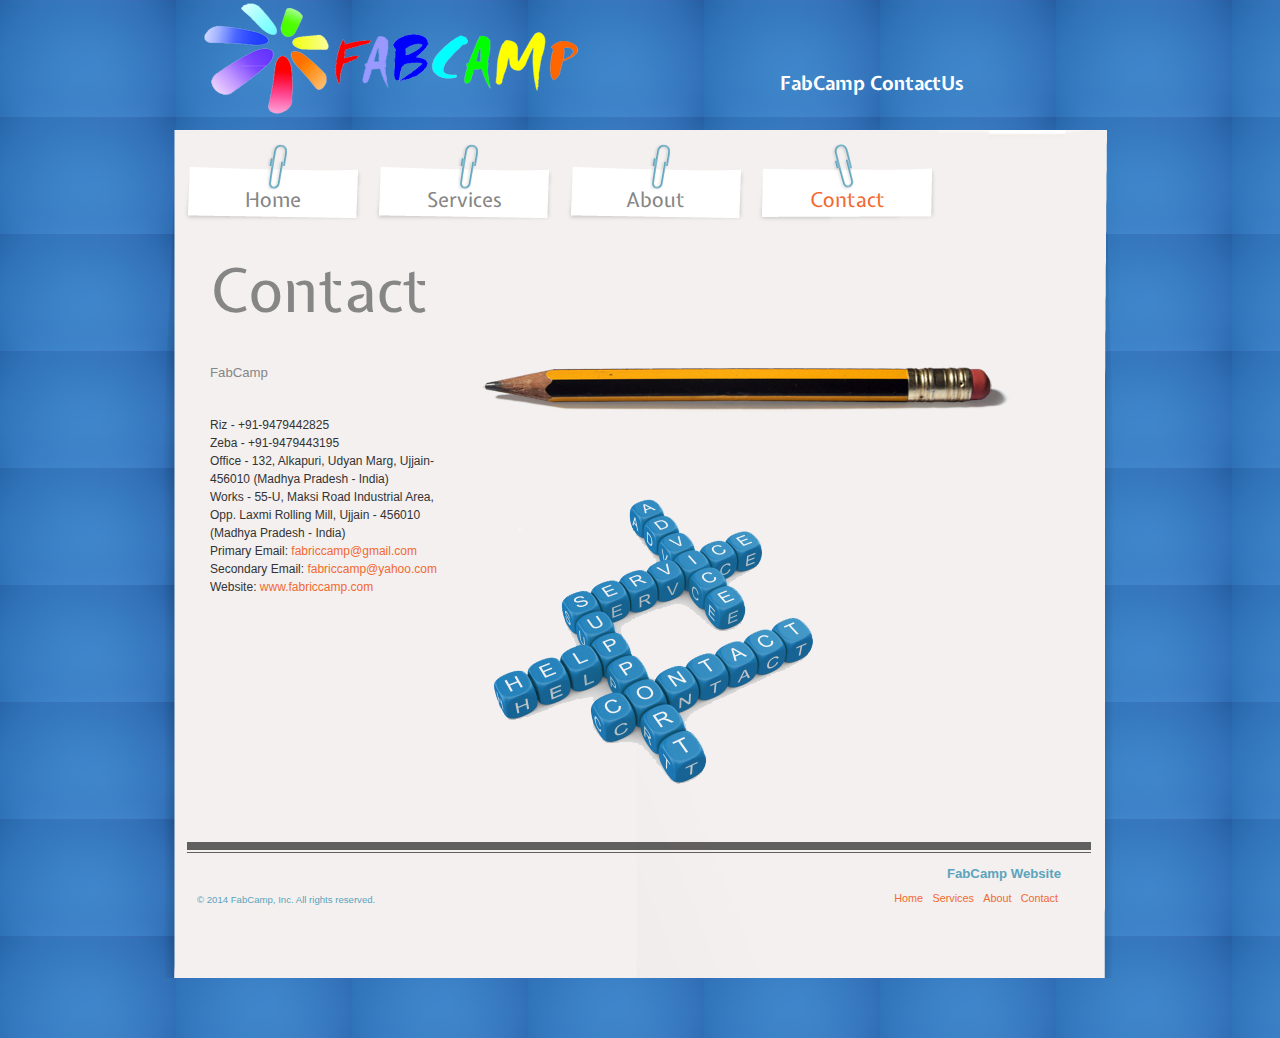
==== contact.html @ 1a623f2a "Initial Commit" ====
<!DOCTYPE html>
<html>
<head>
<link href='http://fonts.googleapis.com/css?family=Expletus+Sans&v2' rel='stylesheet' type='text/css'>
	<meta charset="utf-8">
    <meta name="Description" content="FabCamp">
    <meta name="author" content="FabCamp, Inc.">
    <meta name="Copyright" content="Copyright (c) 2014 FabCamp, all rights reserved.">
          <title>FabCamp - Contact</title>
    <link rel="stylesheet" href="stylesheets/default.css" />
    <!--[if IE]>
    <script src="http://html5shim.googlecode.com/svn/trunk/html5.js"></script>
    <![endif]-->
</head>
<body>
    <section id="mainRight" class="clear">
        <header>
            <h1><span>FabCamp ContactUs</span></h1>
        </header>
        <nav>
            <ul>
                <li><a href="index.html">Home</a></li>
                <li><a href="services.html">Services</a></li>
                <li><a href="about.html">About</a></li>
                <li><a href="contact.html" class="selected">Contact</a></li>
            </ul>
        </nav>
		<section class="index">
		<h2>Contact</h2>
		<div class="contact">
			<p>FabCamp</p>
			<br />Riz  - +91-9479442825
			<br />Zeba - +91-9479443195
			<br />Office - 132, Alkapuri, Udyan Marg, Ujjain-456010 (Madhya Pradesh - India)
			<br />Works - 55-U, Maksi Road Industrial Area, Opp. Laxmi Rolling Mill, Ujjain - 456010 (Madhya Pradesh - India)
   			<br />Primary Email: <a href="mailto:fabriccamp@gmail.com?subject=hi!">fabriccamp@gmail.com</a>
    		<br />Secondary Email: <a href="mailto:fabriccamp@yahoo.com?subject=hi!">fabriccamp@yahoo.com</a>
			<br />Website: <a href="http://www.fabriccamp.com">www.fabriccamp.com</a>
   </div>
   <div class="index">
   <img src="images/contact_img.png" width="530" height="64" alt="" title="" border="0" />
   <br /><br />
      		<p></p>
			<p><img src="images/contact-image.png" width="347" height="346" alt="" title="" border="0" /></p>
   </div></section>
        <!-- end columns -->
        <footer>
		        <h5 id="signature">FabCamp Website</h5>
            <p>&copy; 2014 FabCamp, Inc. All rights reserved.</p>
            <ul>
                <li><a href="index.html">Home</a></li>
                <li><a href="services.html">Services</a></li>
                <li><a href="about.html">About</a></li>
                <li><a href="contact.html">Contact</a></li>
            </ul>
        </footer>
    </section>
    <!-- end mainRight -->
    <div id="logoTxt">
        <h1><span></span></h1>
        <h2><span></span></h2>
    </div>
</body>
</html>
---- stylesheets/default.css ----
/* Copyright (c) 2010 CoffeeCup, All rights reserved - http://www.coffeecup.com/
----------------------------------------------------------------------------------------------------*/

/* Reset v1.0 | 20080212 - http://meyerweb.com/eric/tools/css/reset/
----------------------------------------------------------------------------------------------------*/

html, body, div, span, applet, object, iframe,
h1, h2, h3, h4, h5, h6, p, blockquote, pre,
a, abbr, acronym, address, big, cite, code,
del, dfn, em, font, img, ins, kbd, q, s, samp,
small, strike, strong, sub, sup, tt, var,
b, u, i, center,
dl, dt, dd, ol, ul, li,
fieldset, form, label, legend,
table, caption, tbody, tfoot, thead, tr, th, td {
	margin: 0;
	padding: 0;
	border: 0;
	outline: 0;
	font-size: 100%;
	vertical-align: baseline;
	background: transparent;
}

body {
	line-height: 1;
}

ol, ul {
	list-style: none;
}

blockquote, q {
	quotes: none;
}

blockquote:before, blockquote:after,
q:before, q:after {
	content: '';
	content: none;
}

/* remember to define focus styles! */
:focus {
	outline: 0;
}

/* remember to highlight inserts somehow! */
ins {
	text-decoration: none;
}

del {
	text-decoration: line-through;
}

/* tables still need 'cellspacing="0"' in the markup */
table {
	border-collapse: collapse;
	border-spacing: 0;
}

/* Reset for HTML 5 Elements
----------------------------------------------------------------------------------------------------*/

/* tells browsers that don't read html 5 tags to render like divs */
header, footer, aside, nav, article, section {
	display: block;
	margin: 0;
	padding: 0;
}

/* clears containers with floated elements, no need for extra markup! */
.clear:after {
    content: ".";
    display: block;
    height: 0;
    clear: both;
    visibility: hidden;
}

/* Type
----------------------------------------------------------------------------------------------------*/

html {
	font-size: 16px;
}

body {
	color: #333;
	font: 75%/1.5em Trebuchet MS, Arial, sans-serif;
}

h1, h2, h3, h4, h5, h6 {
    color: #5CA4BD;
	font: 1.9em/1em Trebuchet MS, Arial, sans-serif;
}

h1 {
	color: #f7f7f7;
    font: 5em Expletus Sans, Trebuchet MS, Arial, sans-serif;
	font-weight: bold;    
}

h2 {
	color: #868686;
    font: 5em Expletus Sans, Trebuchet MS, Arial, sans-serif;
}

h3 {
	color: #f26932;
	font-size: 2em;
	font-weight: bold;
}

h4 {
	font-size: 1.35em;
    color: #f26932;
    font-weight: bolder;
}

h5 {
	font-size: 1.1em;
	font-weight: bold;
}

h6 {
	font-size: 1em;
	font-weight: bold;
}

p {
	color: #868686;
	font-family: Trebuchet MS, Arial, sans-serif;
	font-size: 1.1em;
	line-height: 1.5em;
	text-align: left;
}

ul {
	list-style: disc;
	color: #f26932;
	font-size: 1.0em;
	font-weight: normal;
	line-height: 1.3em;
}

ol, ol.lowerRoman, ol.upperAlpha {
	list-style: decimal;
	color: #f26932;
	font-size: 1.0em;
	font-weight: normal;
	line-height: 1.3em;
}

ol.lowerRoman {
	list-style: lower-roman;
}

ol.upperAlpha {
	list-style: upper-alpha;
}

strong, b, .b {
	color: #f26932 !important;
	font-weight: bold;
}

a {
	color: #f26932;
	text-decoration: none;
}

/*a:link {
	color: #f26932;
	outline: none;
	text-decoration: none;
}

a:visited {
	color: #f26932;
	outline: none;
	text-decoration: none;
}*/

a:hover {
	color: #5ca4bd;
	text-decoration: underline;
}

a:active {
	color: #f26932;
	outline: none;
	text-decoration: none;
}

a:focus {
	outline: 1px dotted;
}

.more {
	text-decoration: underline !important;
}

/* Spacing
----------------------------------------------------------------------------------------------------*/



h1, h2, h3, h4, h5, h6 {
	padding-bottom: 3px !important;
}

hr {
	border: 0 #ccc solid;
	border-top-width: 1px;
	clear: both;
	height: 0;
}

p {
	margin-right: 10px;
	padding: 5px 0;
}

blockquote {
	margin-right: 10px;
	padding: 5px 0 20px 0;
}

ul, ol {
	margin-left: 25px;
	padding-left: 0;
}

li {
	margin-bottom: 15px;
	margin-left: 15px;
}

p, dl, hr, h1, h2, h3, h4, h5, h6, ol, ul, pre, table, address, fieldset {
	margin-bottom: 10px;
}

/* Layout
----------------------------------------------------------------------------------------------------*/

html {

	background: url(../images/background.png) repeat;
    background-color: #fff;
	padding: 0px 0px 0px 0px;
	text-align: left;
}

body {
	background:;
    background-repeat: no-repeat;
    width: 960px;
	margin: 0 auto;
	position: relative;
	border: none;
}

#logoTxt {
	background: url(../images/logo.png) top right no-repeat;
	position: absolute;
    display:inline-block;
	top: -130px;
	left: 40px;
	width: 378px;
	height: 115px;
	border: none;
    padding-bottom: 50px;
    z-index: 10 !important;
}

#logoTxt h1, #logoTxt h2 {
	color: #fff;
	font-size: 3em;
	line-height: 1.5em;
	text-align: center;

}

#logoTxt h2 {
	color: #fff;
}

#logoTxt h1 span, #logoTxt h2 span {
	display: block;
	position: absolute;
	top: 0px;
	right: 0;
	width: 124px;
	z-index: 9;
	border: none;
}

#logoTxt h2 span {
	top: 0 !important;

}

header {
	/*height: 170px;*/
	position: absolute;
	top: 0px;
	width: 100%;
	border: none;
}

header h1 {
	color: #333;
	font-size: 1.6em;
	margin-top: 0px;
	text-align: left;
	border: none;
}

header h1 span {
	color: #ffffff;
	display: inline-block;
    position: absolute;
    top: -60px;
    right:40px;
	width: 300px;
	border: none;
    z-index: 10 !important;
}

#headTxt {
	color: #000 !important;
	font-size: 4em;
	line-height: 0.3em;
	text-transform: capitalize;
	width: auto !important;
}

nav ul {
	clear: left;
	list-style: none;
	width: 960px;
	height: 86px;
	margin-left: 20px;
	padding-top: 0px;
    padding-bottom: 0px;
	text-align: left;
	border: none;
    position: absolute;    
    display:inline-block;
	top: 14px;
}

nav ul li {
	display: inline;
	margin: 0 2px 0 0;
	border: none;
}

nav ul li a {
	color: #868686;
	font-size: 1.7em;
	font-weight: normal;
    font-family: Expletus Sans, Trebuchet MS, Arial, Sans-serif;
    text-align: center;
	padding: 48px 0px 24px 0px;
    width: 186px;
	display: inline-block;
	border: none;
    repeat: no-repeat;
    background: url(../images/button_reg.png) no-repeat;
   }

nav ul li a:hover {
	
	color: #5ca4bd;
	text-decoration: none;
    background: url(../images/button_reg.png) no-repeat;
    
}

nav ul li a.selected {
		color: #f26932;
        background: url(../images/button_sel.png) no-repeat;
}

nav ul li a.selected:hover {
	color: #5ca4bd;
    
}

#mainRight, #mainRight2 {
    background-image: url(../images/body_bg.png);
    background-repeat: no-repeat;
	margin-top: 130px;
	width: 960px;
	text-align: left;
    margin-bottom: 60px;
    padding-top: 100px;
}


/*#mainRight h2 {
	margin-bottom: 40px;
	border: none;
}

#mainRight2 {
	width: 300px !important;
}*/

.columns {
	margin: 20px 0 20px 0;
	padding-left: 0px;
	border: none;
}

.colLeft {
	float: left;
	width: 420px;
	border: none;
    margin-left: 0px;
    margin-bottom: 30px;
}

.colRight {
	float: right;
	width: 420px;
	border: none;
}  
  
.col1 {
	float: left;
	width: 240px;
	border: none;
    margin-bottom: 50px;
    padding-right: 50px;
    padding-left: 25px;
}

.col2 {
	float: left;
	width: 240px;
	border: none;
    padding-right: 50px;
}

.col3 {
	float: left;
	width: 240px;
	border: none;
}

.Prod1 {
	float: left;
	border: none;
    margin-left: 125px;
}

.Prod2 {
	float: left;
	border: none;
    margin-left: 120px;
}
.Prod3 {
	float: left;
	border: none;
    margin-left: 150px;
}
.Prod4 {
	float: left;
	border: none;
    margin-left: 260px;
}
.Prod5 {
	float: left;
	border: none;
    margin-left: 120px;
}
.Prod6 {
	float: left;
	border: none;
    margin-left: 250px;
}
.Prod7 {
	float: left;
	border: none;
    margin-left: 210px;
}
.contact {
    float: left;
    display: inline-block;
    width: 250px;
	margin: 15px 20px 100px 0px;
	padding-left: 0px;
	border: none;
}

.about {
    float: right;
    display: inline-block;
    width: 520px;
	margin: 15px 0 0 0;
	padding-right: 50px;
	border: none;
}

.index {
	margin: 20px 50px 20px 50px;
    padding-left: 0px;
	border: none;
}


#signature {
    margin-top: 20px;
	margin-bottom: 5px;
    margin-right: 30px;
	text-align: right;
}

footer {
    clear:both;
	background: url(../images/footer_bg.png) no-repeat;
	padding-top: 5px;
    padding-bottom: 120px;
    margin-left: 27px;
    height: 11px;
    width: 904px;
	border: none;
}

footer p {
	float: left;
    margin-left: 10px;
 	font-size: 0.8em;
    color: #5CA4BD;
	border: none;
}

footer ul {
	float: right;
	list-style: none;
	width: 330px;
	padding-top: 3px;
	text-align: right;
    margin-right: 30px;
	border: none;
}

footer ul li {
	display: inline;
	margin: 0 3px;
	border: none;
}

footer ul li a {
	font-size: 0.9em;
}

footer ul li a:hover {
	color: #5CA4BD;
}

#shop_button {
    width: 260px;
    height: 107px;
    background-image: url(../images/shop_button_reg.png);
    display: inline-block;
    position:absolute;
    top:210px;
    right:625px;
    text-indent:-9999px;
    outline: 0;
 }
 
 #shop_button:hover{
    background-image: url(../images/shop_button_hov.png);

 }
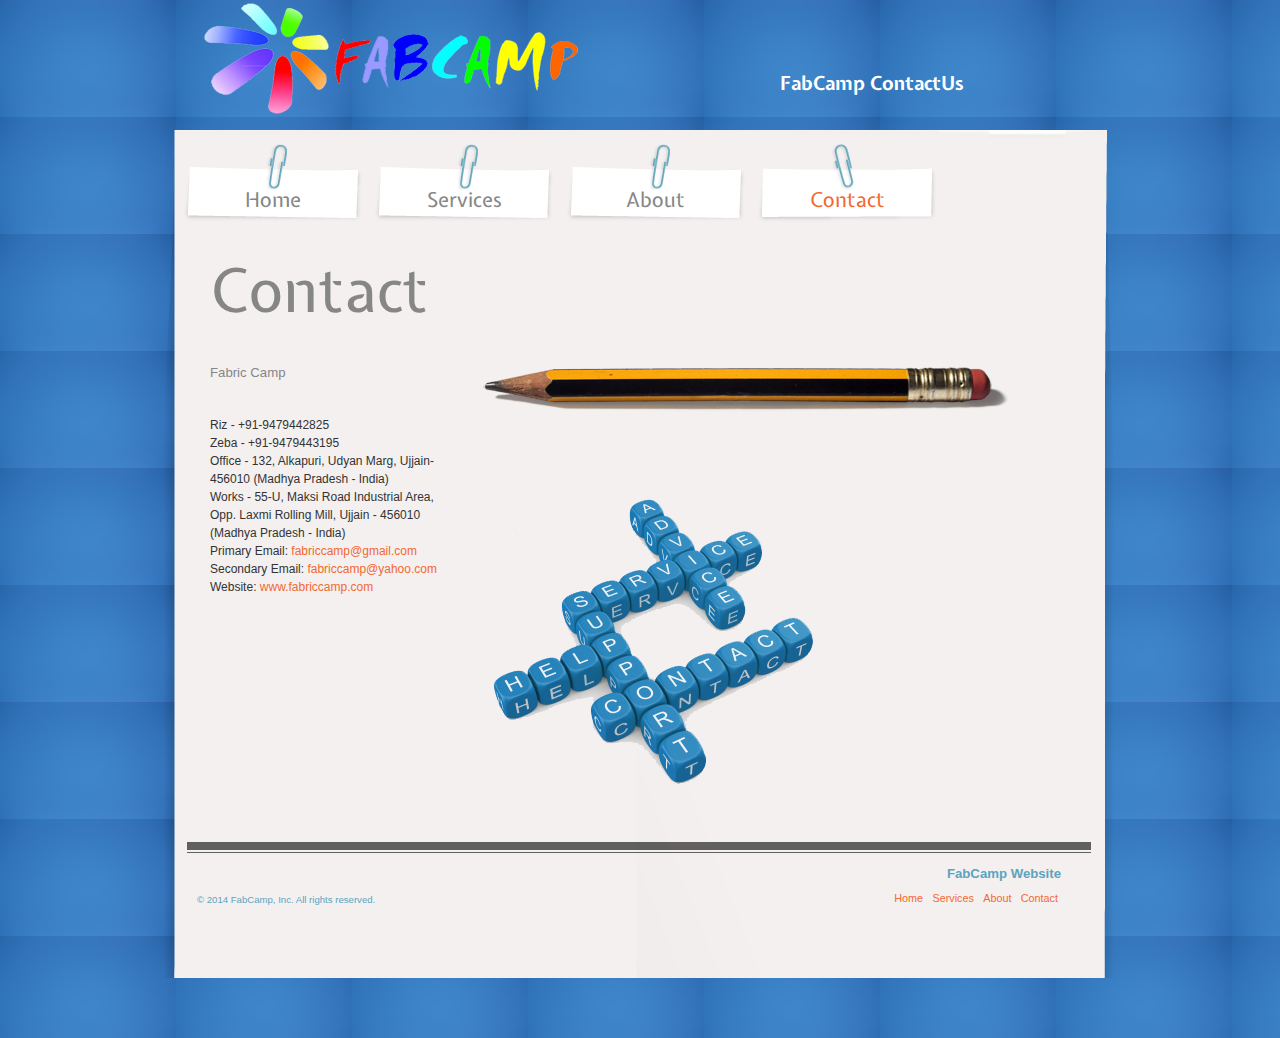
==== commit 2256333a: "Update contact.html" ====
--- a/contact.html
+++ b/contact.html
@@ -28,7 +28,7 @@
 		<section class="index">
 		<h2>Contact</h2>
 		<div class="contact">
-			<p>FabCamp</p>
+			<p>Fabric Camp</p>
 			<br />Riz  - +91-9479442825
 			<br />Zeba - +91-9479443195
 			<br />Office - 132, Alkapuri, Udyan Marg, Ujjain-456010 (Madhya Pradesh - India)
